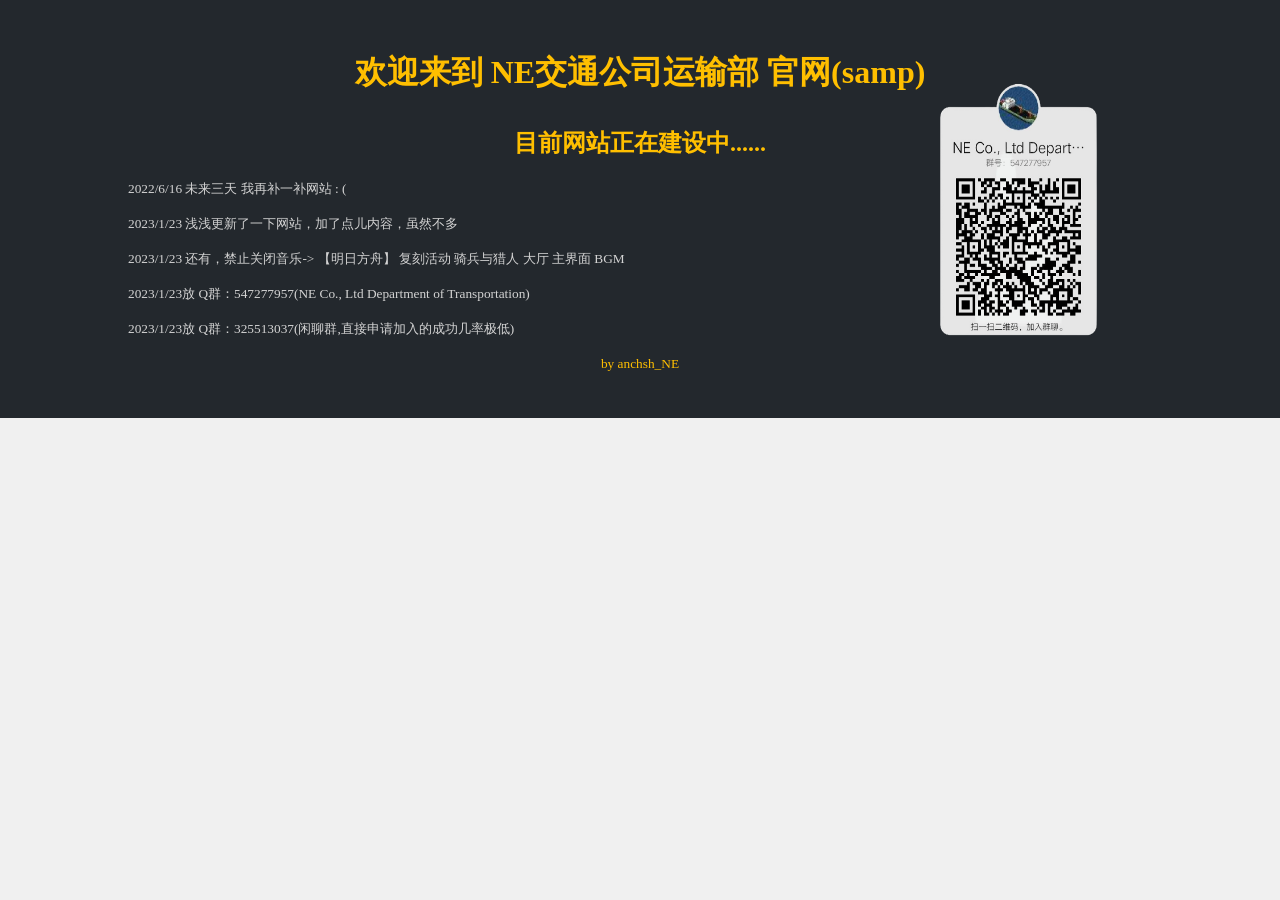
==== index.html @ 6921586c "Add files via upload" ====
<!DOCTYPE html>
<html>
	<head>
		<meta charset="utf-8">
		<title></title>
		<link id="ico" href="" rel="icon" type="image/x-ico">
		<link href="./css/css.css" rel="stylesheet" type="text/css">
	</head>
	<body>
		<script src="./js/title.js"  type = "text/javascript"></script>

		<div>


		<div class="foot">
			<div id="foot">
				<h1 class="foot-text" style="padding-bottom: 10px;">欢迎来到  NE交通公司运输部  官网(samp)</h1>
				<h2 class="foot-text">目前网站正在建设中......</h2>
				

				<p class="foot-text" style="text-align: left;color: lightgrey"><small>2022/6/16 未来三天 我再补一补网站 : (</small></p>
				<p class="foot-text" style="text-align: left;color: lightgrey"><small>2023/1/23 浅浅更新了一下网站，加了点儿内容，虽然不多</small></p>
				<p class="foot-text" style="text-align: left;color: lightgrey"><small>2023/1/23 还有，禁止关闭音乐-> 【明日方舟】 复刻活动 骑兵与猎人 大厅 主界面 BGM</small></p>
				<p class="foot-text" style="text-align: left;color: lightgrey"><small>2023/1/23放 Q群：547277957(NE Co., Ltd Department of Transportation)</small></p>
				<p class="foot-text" style="text-align: left;color: lightgrey"><small>2023/1/23放 Q群：325513037(闲聊群,直接申请加入的成功几率极低)</small></p>
				
				<p class="foot-text" style="text-aliwgn: right;"><small>by anchsh_NE</small</p>
				<div id="QRCode"></div>
				<audio src="./source/mp3/【明日方舟】 复刻活动 骑兵与猎人 大厅 主界面 BGM.mp3" autoplay="autoplay" loop="loop"></audio>
				
			</div>
		</div>
	</body>
</html>
---- css/css.css ----
html,body
{
	width: 100%;
	height: 100%;
}

body
{
	margin: 0;
	background-color: #F0F0F0;
}

.top
{
	position: relative;
	width: 100%;
	height: 78.89%;
	max-height: 370px;
	/*370px*/
	overflow: hidden;
}


.top-picture
{
	//position: fixed;
	background-image: url("../source/top.jpg");
	background-size: 100% 100%;
	width: 100%;
	height: 69px;
	z-index: -1;
}


.tp-picture
{
	/*position: absolute;*/
	top: -40.54%;
	/*-150px*/
	width: 100%;
	height: 629px;
	background-image: url("../source/top.jpg");
	background-size: 100% 100%;
	z-index: -1;
}


.123
{
	width: 20%;
}




.mmain
{
	padding: 20px;
}


.main
{
	width: 1000px;
	padding: 0 15px 0 15px;
	margin-left: auto;
	margin-right: auto;
}

article
{
	width: 66.6666%;
	margin-bottom: 15px;
}

.card
{
	position: relative;
	top: -100%;
	background-color: #FFFFFF;
	box-shadow: 1px 1px 5px rgba(0,0,0,0.4);
	height: 219px;
	transition-duration: 0.2s;
}


.card:hover
{
	box-shadow: 1px 1px 15px rgba(0,0,0,0.23);
}

.foot
{
	padding: 30px 0;
	background-color: rgba(35,40,45,1);
}

#fooot
{
	margin: 0 auto;
	width: 66.6%;
	text-align: center;
	color: #ffbf00;
}

#foot
{
	position: relative;
	left:10%;
	text-align: center;
	width: 80%;
	color: #FFBF00;
}

#QRCode
{
	position: absolute;
	right: 3%;
	bottom: -20%;
	background-image: url("../source/QRCode.png");
	background-size: 100% 100%;
	width: 20%;
	height: 400px;
}
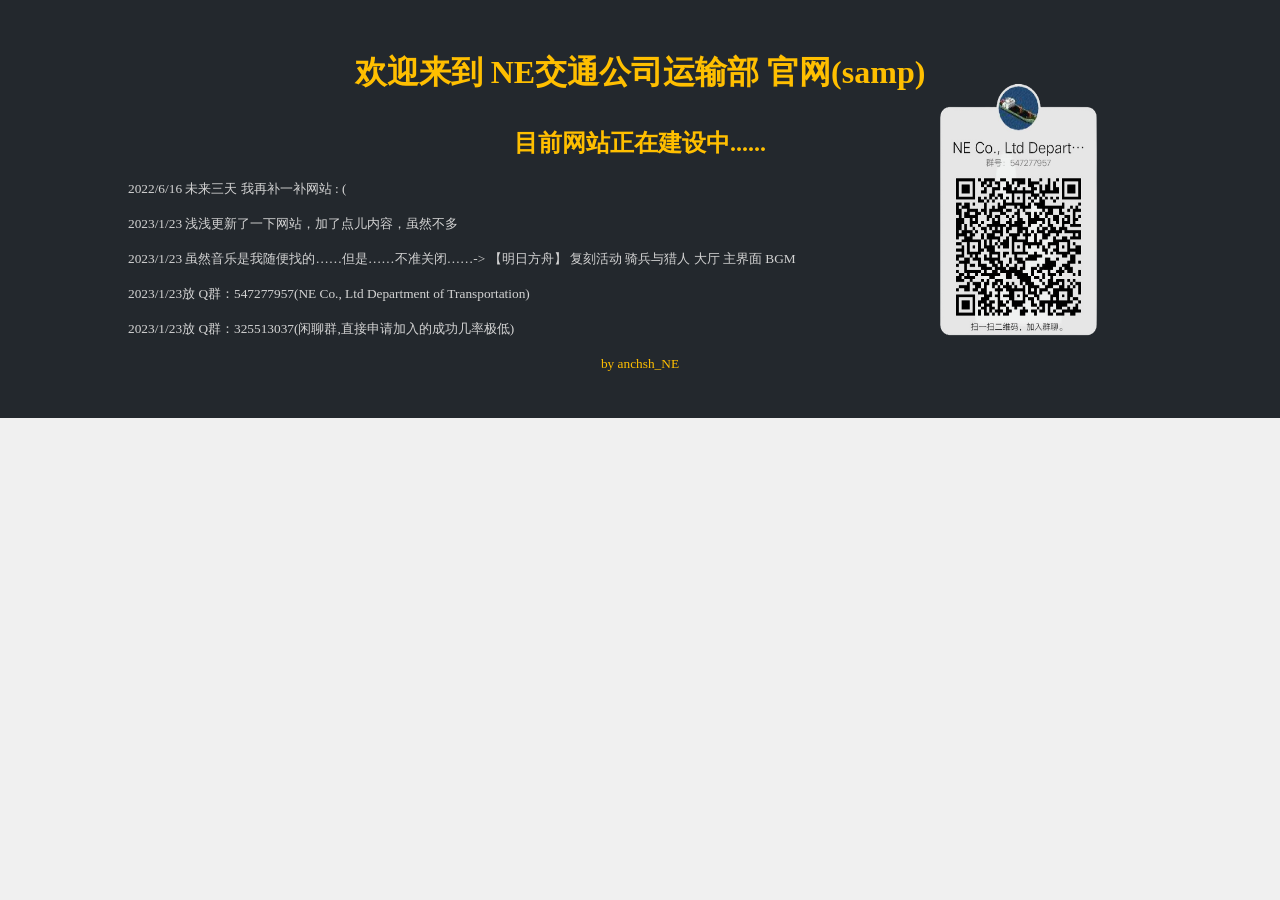
==== commit 273659b4: "Add files via upload" ====
--- a/index.html
+++ b/index.html
@@ -20,7 +20,7 @@
 
 				<p class="foot-text" style="text-align: left;color: lightgrey"><small>2022/6/16 未来三天 我再补一补网站 : (</small></p>
 				<p class="foot-text" style="text-align: left;color: lightgrey"><small>2023/1/23 浅浅更新了一下网站，加了点儿内容，虽然不多</small></p>
-				<p class="foot-text" style="text-align: left;color: lightgrey"><small>2023/1/23 还有，禁止关闭音乐-> 【明日方舟】 复刻活动 骑兵与猎人 大厅 主界面 BGM</small></p>
+				<p class="foot-text" style="text-align: left;color: lightgrey"><small>2023/1/23 虽然音乐是我随便找的……但是……不准关闭……-> 【明日方舟】 复刻活动 骑兵与猎人 大厅 主界面 BGM</small></p>
 				<p class="foot-text" style="text-align: left;color: lightgrey"><small>2023/1/23放 Q群：547277957(NE Co., Ltd Department of Transportation)</small></p>
 				<p class="foot-text" style="text-align: left;color: lightgrey"><small>2023/1/23放 Q群：325513037(闲聊群,直接申请加入的成功几率极低)</small></p>
 				
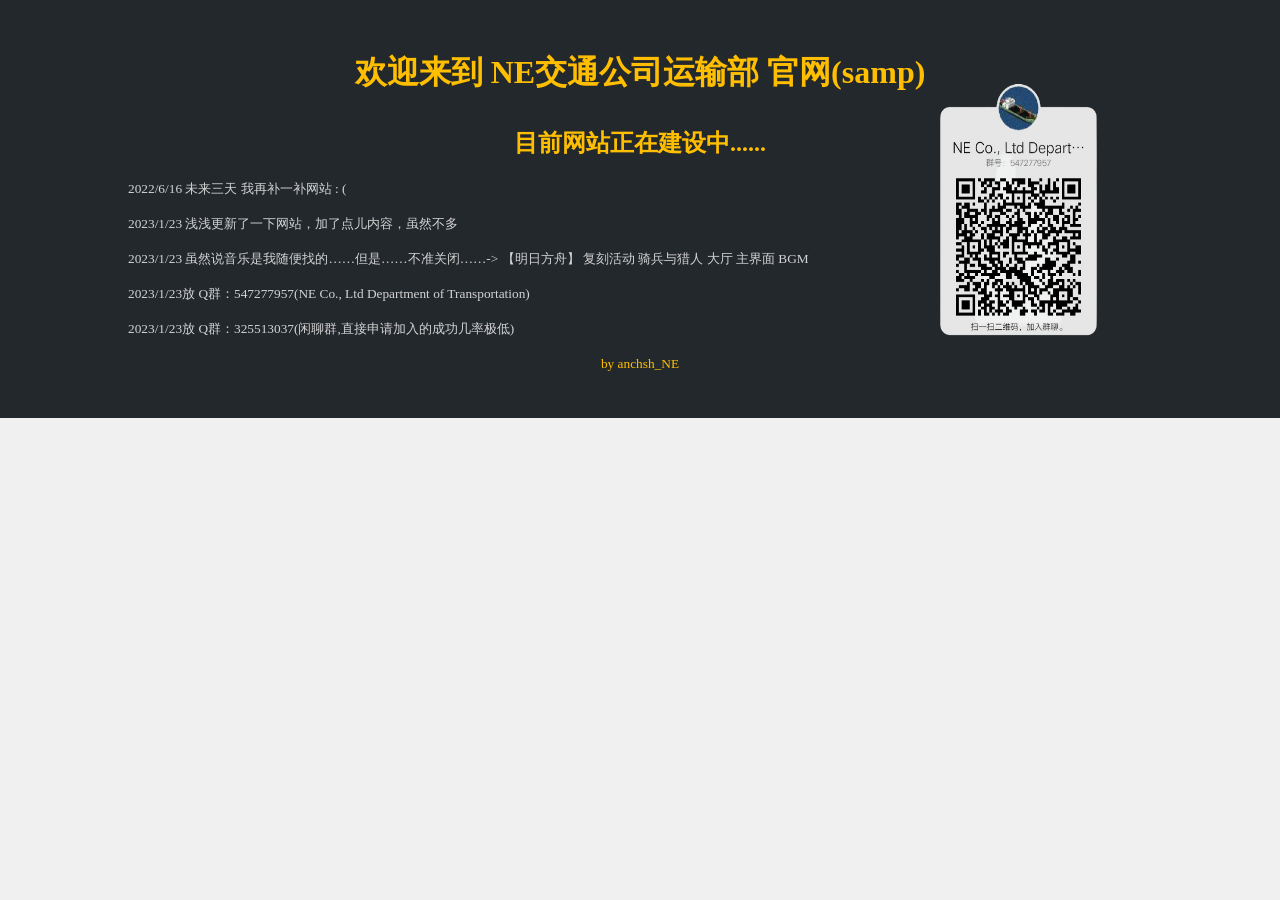
==== commit 946f012f: "Update index.html" ====
--- a/index.html
+++ b/index.html
@@ -20,7 +20,7 @@
 
 				<p class="foot-text" style="text-align: left;color: lightgrey"><small>2022/6/16 未来三天 我再补一补网站 : (</small></p>
 				<p class="foot-text" style="text-align: left;color: lightgrey"><small>2023/1/23 浅浅更新了一下网站，加了点儿内容，虽然不多</small></p>
-				<p class="foot-text" style="text-align: left;color: lightgrey"><small>2023/1/23 虽然音乐是我随便找的……但是……不准关闭……-> 【明日方舟】 复刻活动 骑兵与猎人 大厅 主界面 BGM</small></p>
+				<p class="foot-text" style="text-align: left;color: lightgrey"><small>2023/1/23 虽然说音乐是我随便找的……但是……不准关闭……-> 【明日方舟】 复刻活动 骑兵与猎人 大厅 主界面 BGM</small></p>
 				<p class="foot-text" style="text-align: left;color: lightgrey"><small>2023/1/23放 Q群：547277957(NE Co., Ltd Department of Transportation)</small></p>
 				<p class="foot-text" style="text-align: left;color: lightgrey"><small>2023/1/23放 Q群：325513037(闲聊群,直接申请加入的成功几率极低)</small></p>
 				
@@ -31,4 +31,4 @@
 			</div>
 		</div>
 	</body>
-</html>+</html>
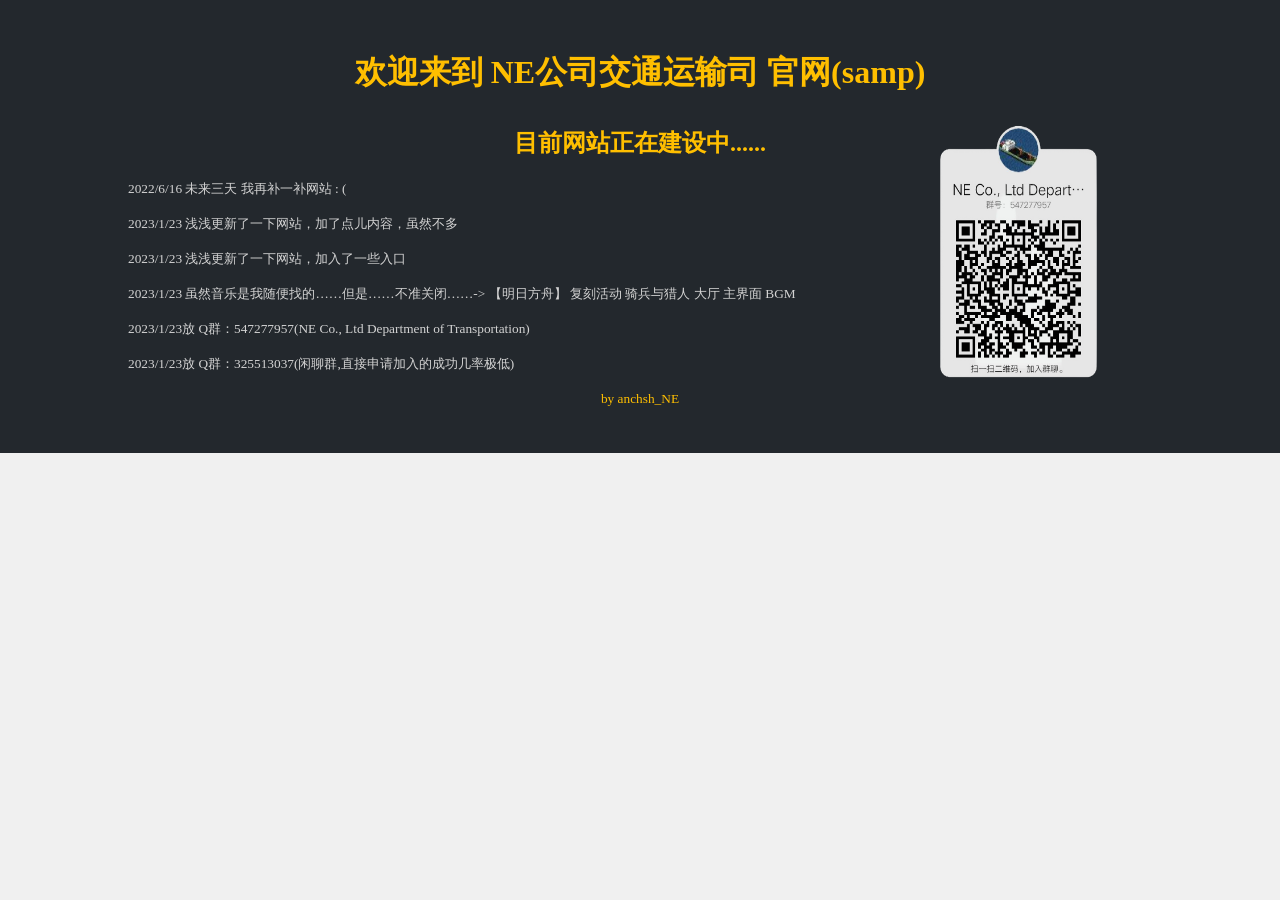
==== commit 566a604b: "Add files via upload" ====
--- a/index.html
+++ b/index.html
@@ -5,30 +5,37 @@
 		<title></title>
 		<link id="ico" href="" rel="icon" type="image/x-ico">
 		<link href="./css/css.css" rel="stylesheet" type="text/css">
+		<link href="./css/puzzle.css" rel="stylesheet" type="text/css">
 	</head>
 	<body>
 		<script src="./js/title.js"  type = "text/javascript"></script>
+		<script src="./js/puzzle.js"  type = "text/javascript"></script>
 
-		<div>
+		<div id="puzzle1" onclick="puzzle3()" class="puzzle_div"></div>
+		<div id="puzzle2" onclick="puzzle4()" class="puzzle_div"></div>
+		<div id="puzzle3" onclick="puzzle5()" class="puzzle_div"></div>
+		<div id="puzzle4" onclick="puzzle6()" class="puzzle_div"></div>
+
+
 
 
 		<div class="foot">
 			<div id="foot">
-				<h1 class="foot-text" style="padding-bottom: 10px;">欢迎来到  NE交通公司运输部  官网(samp)</h1>
+				<h1 class="foot-text" style="padding-bottom: 10px;">欢迎来到  NE公司交通运输司  官网(samp)</h1>
 				<h2 class="foot-text">目前网站正在建设中......</h2>
 				
 
 				<p class="foot-text" style="text-align: left;color: lightgrey"><small>2022/6/16 未来三天 我再补一补网站 : (</small></p>
 				<p class="foot-text" style="text-align: left;color: lightgrey"><small>2023/1/23 浅浅更新了一下网站，加了点儿内容，虽然不多</small></p>
-				<p class="foot-text" style="text-align: left;color: lightgrey"><small>2023/1/23 虽然说音乐是我随便找的……但是……不准关闭……-> 【明日方舟】 复刻活动 骑兵与猎人 大厅 主界面 BGM</small></p>
+				<p class="foot-text" style="text-align: left;color: lightgrey"><small>2023/1/23 浅浅更新了一下网站，加入了一些入口</small></p>
+				<p class="foot-text" id="BGM_TEXT" onclick="puzzle1()" style="text-align: left;color: lightgrey"><small>2023/1/23 虽然音乐是我随便找的……但是……不准关闭……-> 【明日方舟】 复刻活动 骑兵与猎人 大厅 主界面 BGM</small></p>
 				<p class="foot-text" style="text-align: left;color: lightgrey"><small>2023/1/23放 Q群：547277957(NE Co., Ltd Department of Transportation)</small></p>
 				<p class="foot-text" style="text-align: left;color: lightgrey"><small>2023/1/23放 Q群：325513037(闲聊群,直接申请加入的成功几率极低)</small></p>
 				
-				<p class="foot-text" style="text-aliwgn: right;"><small>by anchsh_NE</small</p>
-				<div id="QRCode"></div>
-				<audio src="./source/mp3/【明日方舟】 复刻活动 骑兵与猎人 大厅 主界面 BGM.mp3" autoplay="autoplay" loop="loop"></audio>
-				
+				<p class="foot-text" onclick="puzzle2()" style="text-aliwgn: right;"><small>by anchsh_NE</small</p>
+				<div id="QRCode" onclick="QRw()"></div>
+				<audio src="./source/mp3/【明日方舟】 复刻活动 骑兵与猎人 大厅 主界面 BGM.mp3" autoplay="autoplay" loop="loop"  id="BGM"></audio>
 			</div>
 		</div>
 	</body>
-</html>
+</html>
--- a/css/puzzle.css
+++ b/css/puzzle.css
@@ -0,0 +1,13 @@
+.puzzle_div
+{
+	position: fixed;
+	right: 0;
+	background-color: red;
+	opacity: 0;
+	width: 3%;
+	height: 3%;
+}
+#puzzle1{right:0px;}
+#puzzle2{left:0px;}
+#puzzle3{left:0px;bottom:0px;}
+#puzzle4{right:0px; bottom:0px;}
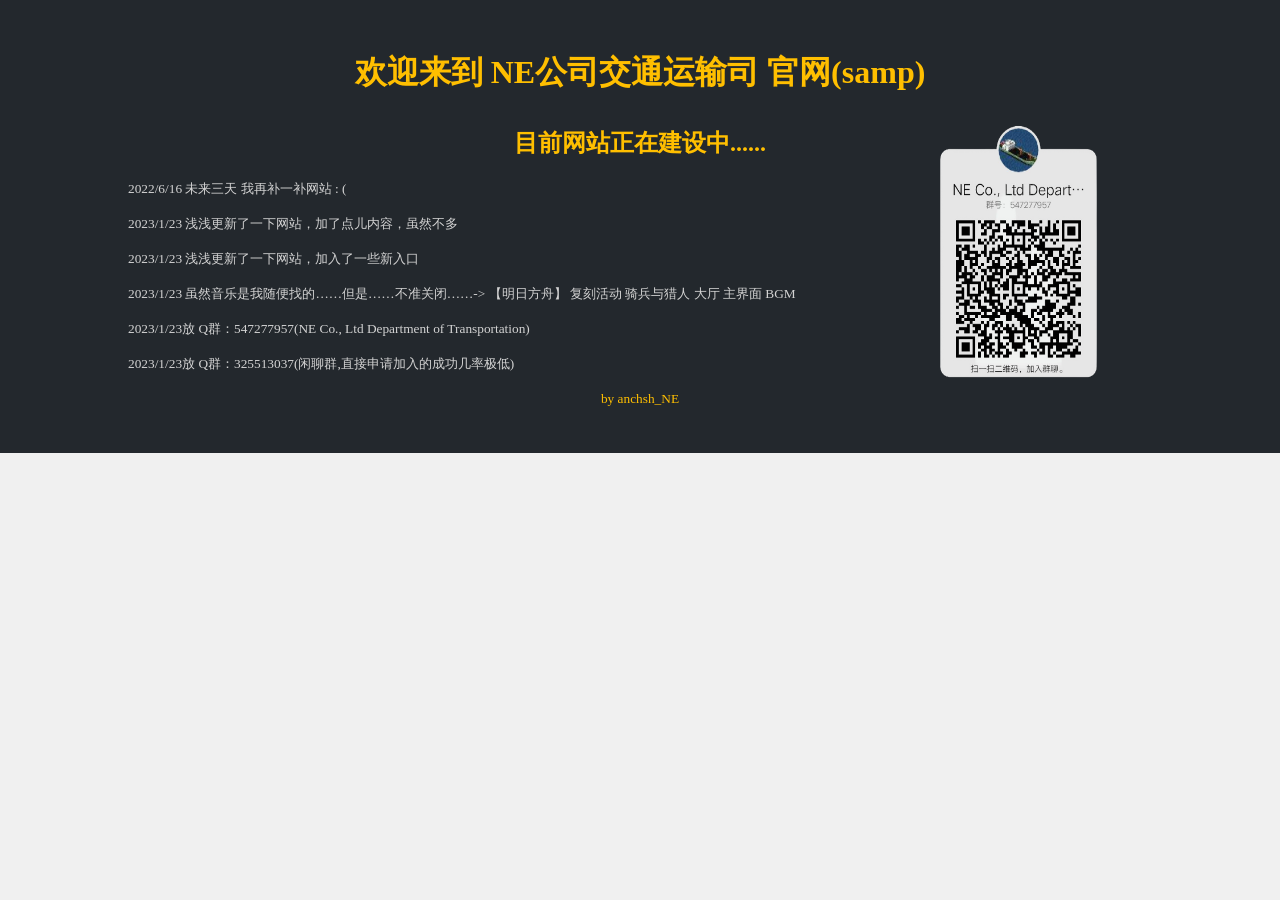
==== commit 2577d266: "Update index.html" ====
--- a/index.html
+++ b/index.html
@@ -27,7 +27,7 @@
 
 				<p class="foot-text" style="text-align: left;color: lightgrey"><small>2022/6/16 未来三天 我再补一补网站 : (</small></p>
 				<p class="foot-text" style="text-align: left;color: lightgrey"><small>2023/1/23 浅浅更新了一下网站，加了点儿内容，虽然不多</small></p>
-				<p class="foot-text" style="text-align: left;color: lightgrey"><small>2023/1/23 浅浅更新了一下网站，加入了一些入口</small></p>
+				<p class="foot-text" style="text-align: left;color: lightgrey"><small>2023/1/23 浅浅更新了一下网站，加入了一些新入口</small></p>
 				<p class="foot-text" id="BGM_TEXT" onclick="puzzle1()" style="text-align: left;color: lightgrey"><small>2023/1/23 虽然音乐是我随便找的……但是……不准关闭……-> 【明日方舟】 复刻活动 骑兵与猎人 大厅 主界面 BGM</small></p>
 				<p class="foot-text" style="text-align: left;color: lightgrey"><small>2023/1/23放 Q群：547277957(NE Co., Ltd Department of Transportation)</small></p>
 				<p class="foot-text" style="text-align: left;color: lightgrey"><small>2023/1/23放 Q群：325513037(闲聊群,直接申请加入的成功几率极低)</small></p>
@@ -38,4 +38,4 @@
 			</div>
 		</div>
 	</body>
-</html>+</html>
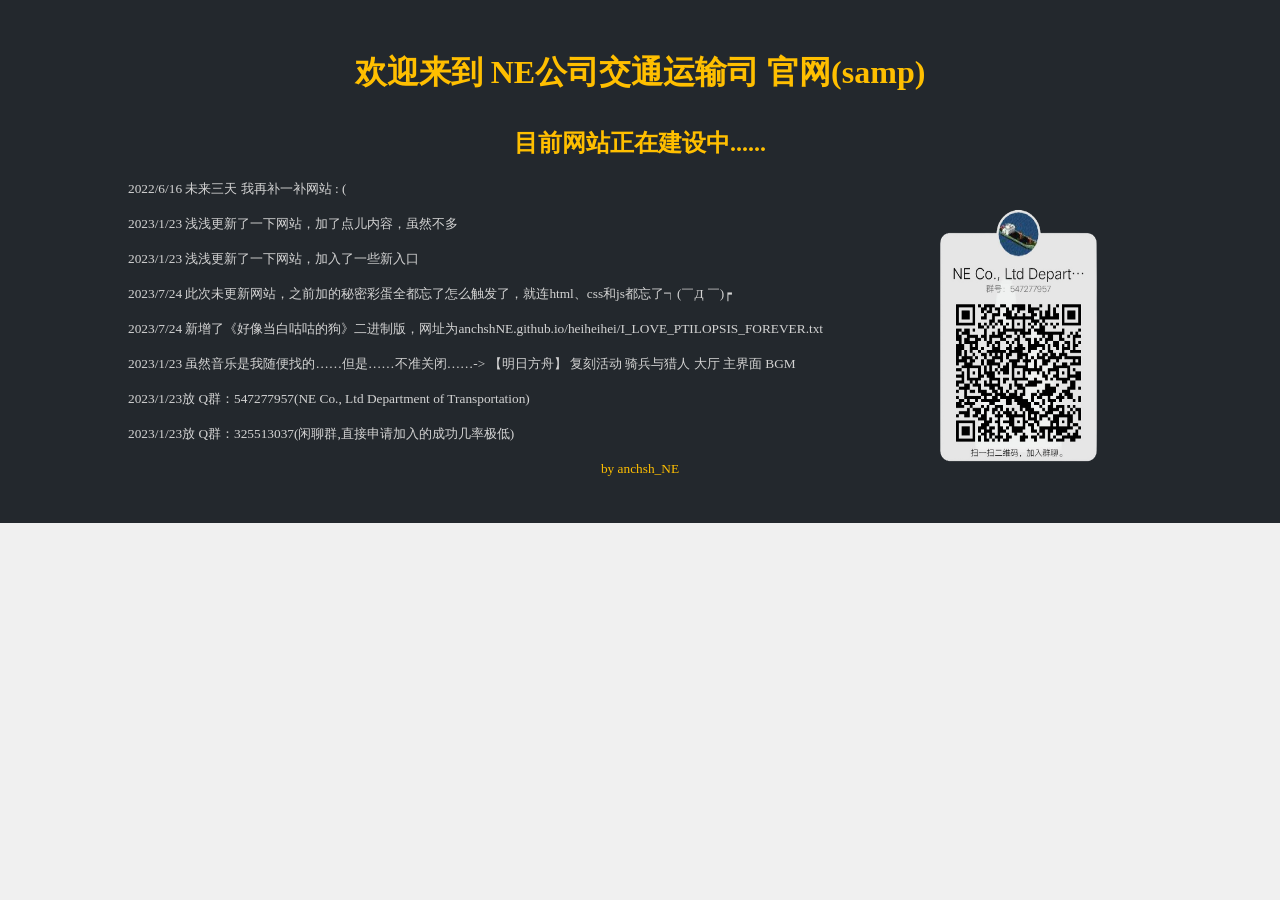
==== commit e1d0e0dd: "Update index.html" ====
--- a/index.html
+++ b/index.html
@@ -28,6 +28,8 @@
 				<p class="foot-text" style="text-align: left;color: lightgrey"><small>2022/6/16 未来三天 我再补一补网站 : (</small></p>
 				<p class="foot-text" style="text-align: left;color: lightgrey"><small>2023/1/23 浅浅更新了一下网站，加了点儿内容，虽然不多</small></p>
 				<p class="foot-text" style="text-align: left;color: lightgrey"><small>2023/1/23 浅浅更新了一下网站，加入了一些新入口</small></p>
+				<p class="foot-text" style="text-align: left;color: lightgrey"><small>2023/7/24 此次未更新网站，之前加的秘密彩蛋全都忘了怎么触发了，就连html、css和js都忘了┑(￣Д ￣)┍</small></p>
+				<p class="foot-text" style="text-align: left;color: lightgrey"><small>2023/7/24 新增了《好像当白咕咕的狗》二进制版，网址为anchshNE.github.io/heiheihei/I_LOVE_PTILOPSIS_FOREVER.txt</small></p>
 				<p class="foot-text" id="BGM_TEXT" onclick="puzzle1()" style="text-align: left;color: lightgrey"><small>2023/1/23 虽然音乐是我随便找的……但是……不准关闭……-> 【明日方舟】 复刻活动 骑兵与猎人 大厅 主界面 BGM</small></p>
 				<p class="foot-text" style="text-align: left;color: lightgrey"><small>2023/1/23放 Q群：547277957(NE Co., Ltd Department of Transportation)</small></p>
 				<p class="foot-text" style="text-align: left;color: lightgrey"><small>2023/1/23放 Q群：325513037(闲聊群,直接申请加入的成功几率极低)</small></p>
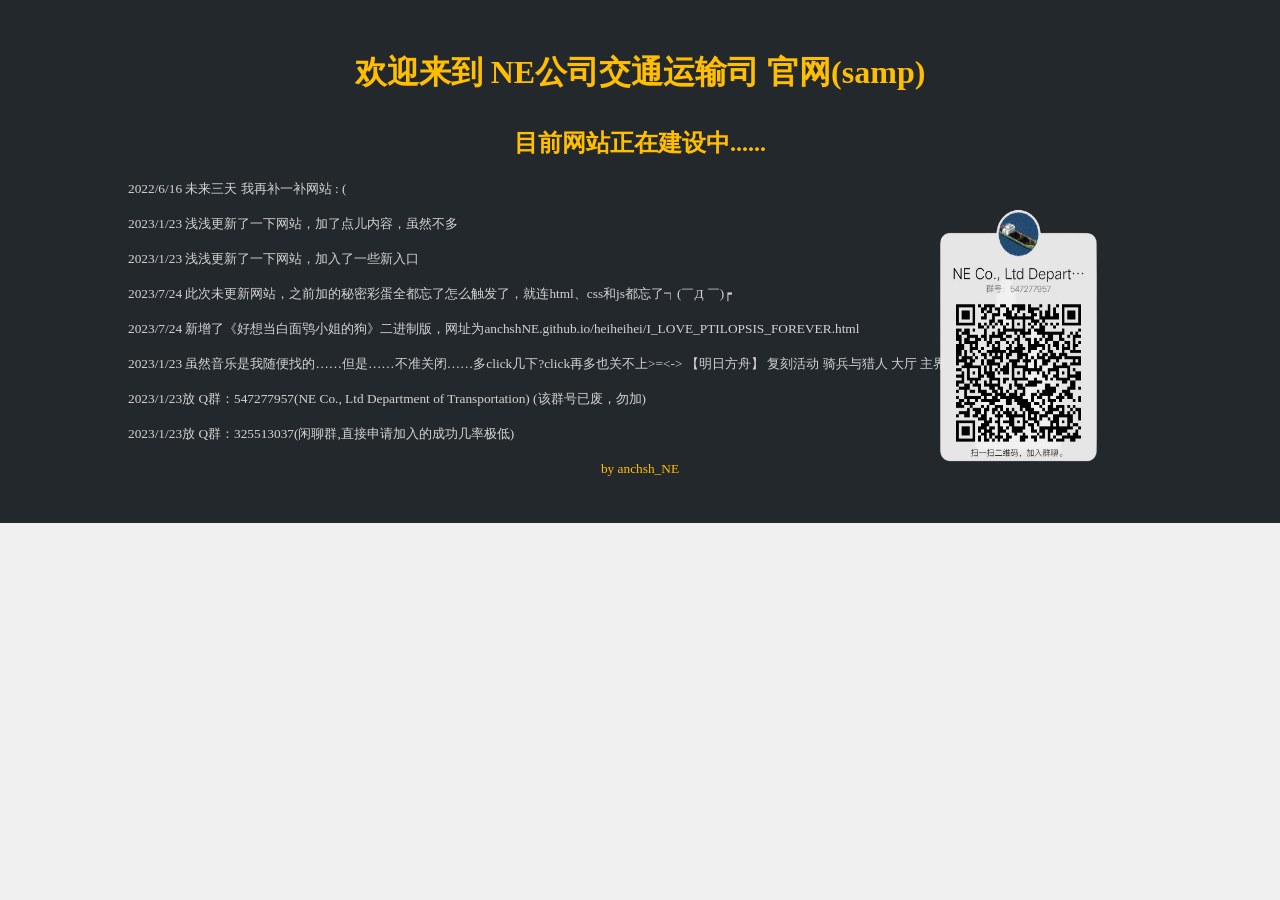
==== commit 722c54e7: "Update index.html" ====
--- a/index.html
+++ b/index.html
@@ -29,9 +29,9 @@
 				<p class="foot-text" style="text-align: left;color: lightgrey"><small>2023/1/23 浅浅更新了一下网站，加了点儿内容，虽然不多</small></p>
 				<p class="foot-text" style="text-align: left;color: lightgrey"><small>2023/1/23 浅浅更新了一下网站，加入了一些新入口</small></p>
 				<p class="foot-text" style="text-align: left;color: lightgrey"><small>2023/7/24 此次未更新网站，之前加的秘密彩蛋全都忘了怎么触发了，就连html、css和js都忘了┑(￣Д ￣)┍</small></p>
-				<p class="foot-text" style="text-align: left;color: lightgrey"><small>2023/7/24 新增了《好像当白咕咕的狗》二进制版，网址为anchshNE.github.io/heiheihei/I_LOVE_PTILOPSIS_FOREVER.txt</small></p>
-				<p class="foot-text" id="BGM_TEXT" onclick="puzzle1()" style="text-align: left;color: lightgrey"><small>2023/1/23 虽然音乐是我随便找的……但是……不准关闭……-> 【明日方舟】 复刻活动 骑兵与猎人 大厅 主界面 BGM</small></p>
-				<p class="foot-text" style="text-align: left;color: lightgrey"><small>2023/1/23放 Q群：547277957(NE Co., Ltd Department of Transportation)</small></p>
+				<p class="foot-text" style="text-align: left;color: lightgrey"><small>2023/7/24 新增了《好想当白面鸮小姐的狗》二进制版，网址为anchshNE.github.io/heiheihei/I_LOVE_PTILOPSIS_FOREVER.html</small></p>
+				<p class="foot-text" id="BGM_TEXT" onclick="puzzle1()" style="text-align: left;color: lightgrey"><small>2023/1/23 虽然音乐是我随便找的……但是……不准关闭……多click几下?click再多也关不上>=<-> 【明日方舟】 复刻活动 骑兵与猎人 大厅 主界面 BGM</small></p>
+				<p class="foot-text" style="text-align: left;color: lightgrey"><small>2023/1/23放 Q群：547277957(NE Co., Ltd Department of Transportation)  (该群号已废，勿加)</small></p>
 				<p class="foot-text" style="text-align: left;color: lightgrey"><small>2023/1/23放 Q群：325513037(闲聊群,直接申请加入的成功几率极低)</small></p>
 				
 				<p class="foot-text" onclick="puzzle2()" style="text-aliwgn: right;"><small>by anchsh_NE</small</p>
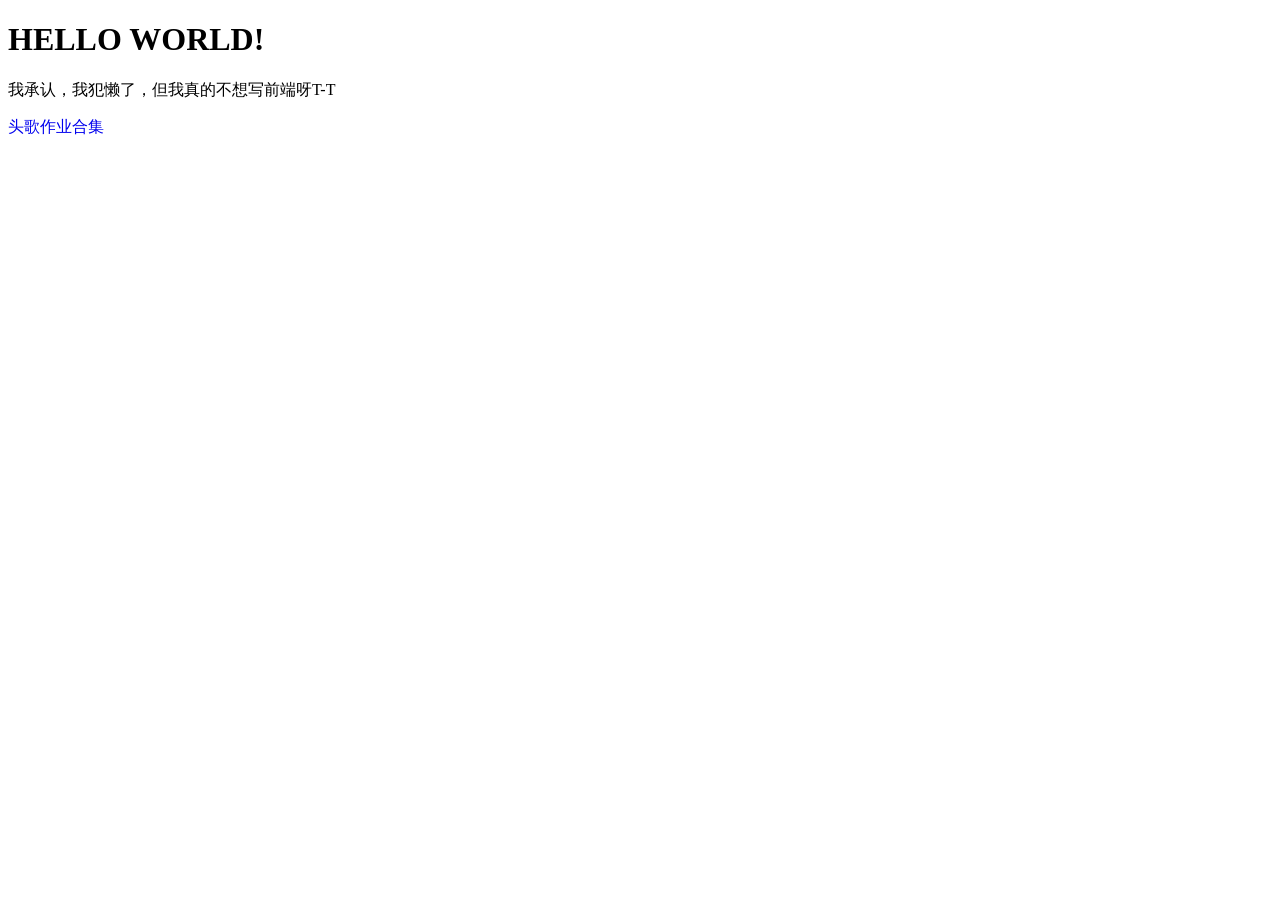
==== commit 51a6cfcb: "Add files via upload" ====
--- a/index.html
+++ b/index.html
@@ -1,43 +1,26 @@
 <!DOCTYPE html>
 <html>
-	<head>
-		<meta charset="utf-8">
-		<title></title>
-		<link id="ico" href="" rel="icon" type="image/x-ico">
-		<link href="./css/css.css" rel="stylesheet" type="text/css">
-		<link href="./css/puzzle.css" rel="stylesheet" type="text/css">
-	</head>
-	<body>
-		<script src="./js/title.js"  type = "text/javascript"></script>
-		<script src="./js/puzzle.js"  type = "text/javascript"></script>
+    <head>
+    <meta charset="utf-8">
+    <title>anchsh_NE的个人博客(临时)</title>
+	<style>
+		#TG
+		{
+			text-decoration: none;
+		}
+		#TG:hover
+		{
+			text-decoration: underline;
+		}
+	</style>
+    </head>
 
-		<div id="puzzle1" onclick="puzzle3()" class="puzzle_div"></div>
-		<div id="puzzle2" onclick="puzzle4()" class="puzzle_div"></div>
-		<div id="puzzle3" onclick="puzzle5()" class="puzzle_div"></div>
-		<div id="puzzle4" onclick="puzzle6()" class="puzzle_div"></div>
+    <body>
 
-
-
-
-		<div class="foot">
-			<div id="foot">
-				<h1 class="foot-text" style="padding-bottom: 10px;">欢迎来到  NE公司交通运输司  官网(samp)</h1>
-				<h2 class="foot-text">目前网站正在建设中......</h2>
-				
-
-				<p class="foot-text" style="text-align: left;color: lightgrey"><small>2022/6/16 未来三天 我再补一补网站 : (</small></p>
-				<p class="foot-text" style="text-align: left;color: lightgrey"><small>2023/1/23 浅浅更新了一下网站，加了点儿内容，虽然不多</small></p>
-				<p class="foot-text" style="text-align: left;color: lightgrey"><small>2023/1/23 浅浅更新了一下网站，加入了一些新入口</small></p>
-				<p class="foot-text" style="text-align: left;color: lightgrey"><small>2023/7/24 此次未更新网站，之前加的秘密彩蛋全都忘了怎么触发了，就连html、css和js都忘了┑(￣Д ￣)┍</small></p>
-				<p class="foot-text" style="text-align: left;color: lightgrey"><small>2023/7/24 新增了《好想当白面鸮小姐的狗》二进制版，网址为anchshNE.github.io/heiheihei/I_LOVE_PTILOPSIS_FOREVER.html</small></p>
-				<p class="foot-text" id="BGM_TEXT" onclick="puzzle1()" style="text-align: left;color: lightgrey"><small>2023/1/23 虽然音乐是我随便找的……但是……不准关闭……多click几下?click再多也关不上>=<-> 【明日方舟】 复刻活动 骑兵与猎人 大厅 主界面 BGM</small></p>
-				<p class="foot-text" style="text-align: left;color: lightgrey"><small>2023/1/23放 Q群：547277957(NE Co., Ltd Department of Transportation)  (该群号已废，勿加)</small></p>
-				<p class="foot-text" style="text-align: left;color: lightgrey"><small>2023/1/23放 Q群：325513037(闲聊群,直接申请加入的成功几率极低)</small></p>
-				
-				<p class="foot-text" onclick="puzzle2()" style="text-aliwgn: right;"><small>by anchsh_NE</small</p>
-				<div id="QRCode" onclick="QRw()"></div>
-				<audio src="./source/mp3/【明日方舟】 复刻活动 骑兵与猎人 大厅 主界面 BGM.mp3" autoplay="autoplay" loop="loop"  id="BGM"></audio>
-			</div>
-		</div>
-	</body>
+        <h1>HELLO WORLD!</h1>
+	<p>我承认，我犯懒了，但我真的不想写前端呀T-T</p>
+	<div>
+        	<a id="TG" href="./TG/tougoIndex.html">头歌作业合集</a>
+	</div>
+    </body>
 </html>
